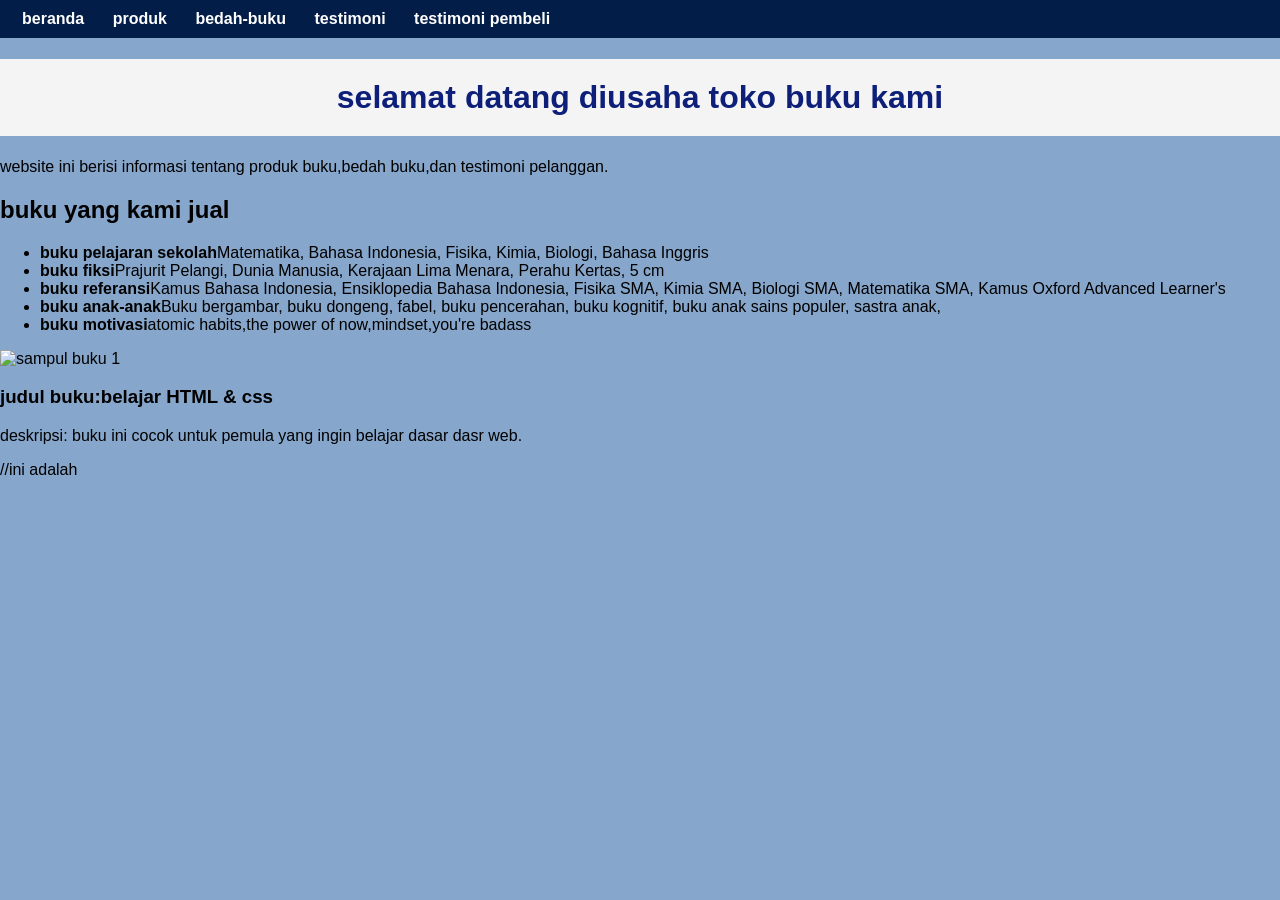
==== index.html @ 91b483eb "Add files via upload" ====
<!DOCTYPE html>
<html lang="id">
<head>
<meta chartest="UTF-8">
<meta name="viewreport" content="width=device-width, intial-scaled=1.0">
<title>profil usaha buku</title>
<link rel="stylesheet"href="style.css" />
</head>
<body>
    <nav> <a href="index.html">beranda</a>
    <a href="produk.html">produk</a>
    <a href="bedah-buku.html">bedah-buku</a>
    <a href="testimoni.html">testimoni</a>
    <a href="tampil-testimoni.html">testimoni pembeli</a>
</nav>
    <h1>selamat datang diusaha toko buku kami</h1>
    <p>website ini berisi informasi tentang produk buku,bedah buku,dan testimoni pelanggan.</p>
</body>
</html>
    
</section>
 <h2>buku yang kami jual</h2>
<ul>
    <li><strong>buku pelajaran sekolah</strong>Matematika, Bahasa Indonesia, Fisika, Kimia, Biologi, Bahasa Inggris </li>
    <li><strong>buku fiksi</strong>Prajurit Pelangi, Dunia Manusia, Kerajaan Lima Menara, Perahu Kertas, 5 cm</li>
    <li><strong>buku referansi</strong>Kamus Bahasa Indonesia, Ensiklopedia Bahasa Indonesia, Fisika SMA, Kimia SMA, Biologi SMA, Matematika SMA, Kamus Oxford Advanced Learner's</li>
    <li><strong>buku anak-anak</strong>Buku bergambar, buku dongeng, fabel, buku pencerahan, buku kognitif, buku anak sains populer, sastra anak,</li>
    <li><strong>buku motivasi</strong>atomic habits,the power of now,mindset,you're badass</li>
</ul>
</body>
</html>
<div class="buku">
    <img src="gambar/buku1.jpg" alt="sampul buku 1" width="150">
    <h3>judul buku:belajar HTML & css</h3>
    <p>deskripsi: buku ini cocok untuk pemula yang ingin belajar dasar dasr web.</p>
</div>
<script>
    alert("halo,selamat datang!");
</script>
<script src="script.js"></script>
//ini adalah
---- style.css ----
body{
    background-color:#86a6cb;
    margin:0 ;
    font-family:arial,"microsoft yahei",sans-serif;
}
h1{
    background-color: #f4f4f4;
    color:rgb(13, 31, 120);
    text-align: center;
    padding: 20px;
}
nav{
    background-color:#031d49;
    padding: 10px;
}
nav a{
    color: #ffffff;
    margin: 0 12px;
    text-decoration: none;
    font-weight: bold;
}
.daftar-produk{
    display:grid;
    grid-template-columns: minmax(250px,1fr);
    gap: 20px;
}
.produk{
    background-color: #2663ba
    border 1px solid  #051031;
    padding: 15px;
    border-radius: 10px;
    text-align: center;
    box-shadow: 0 2px 6px rgba(0,0,0,0.1);
}
.produk img {
    width: 150px;
    height: auto;
    border-radius: 5px;
    margin-bottom: 10px;
}
.produk h2{
    font-size: 20px;
    color: #1a6cdf;
}
.produk h3{
    font-size: 16px;
    color: #1F3A5F;
}
.harga{
    font-weight: bold;
    color: #0a1f44;
}
.deskripsi{
    font-size: 14px;
    color: #d4af37;
}
.artikel {
          max-width: 700px;
          margin:auto
          padding 20px;
          background-color: #1F3A5F;
          font-family: 'Georgia',serif;
          line-height:  1.8;
}
.artikel  .penulis{
             font-style: italic;
             color: #C9A24D;
             margin-bottom: 20px;
}
.artikel .sampul{
         width: 180px;
         float: right;
         margin: 0 0 20px 20px;
         border: 1px solid #d4af37;
         box-shadow: 2px 2px 6px rgba(0,0,0,0.1);
}
.artikel blockquote {
           font-style: italic;
           padding-left: 20px;
           margin: 20px 0;
           border-left: 4px #0a1f44;
           color: #1F3A5F;
           background-color: rgb(54, 147, 197);
}
.btn-kembali{
            display: inline-block;
            margin-top: 30px;
            padding: 10px 16px;
            background-color: #1a6cdf;
            color: #C9A24D;
            text-decoration: none;
            border-radius: 4px;
}
.btn-kembali:hover{
    background-color: #1a6cdf;
}
.formulir{
    max-width: 600px;
    margin: auto;
    padding: 20px;
    background-color:#1a6cdf ;
    border-radius: 10px;
    box-shadow:  0 0 10px rgba(0,0,0,0.1);
}
form label{
    display: block;
    margin-top: 10px;
    font-weight: bold;
}
form input,
form select,
form textarea {
    width: 100%;
    padding: 8px;
    margin-top: 5px;
    margin-bottom: 15px;
    border-radius: 5px;
    border: 1px solid #1F3A5F;
}
form button{
    background-color: #C9A24D;
    color: #041a38;
    padding: 10px 15px;
    border: none;
    border-radius: 5px;
    cursor: pointer;
}
form button:hover {
    background-color: #0a1f44;
}
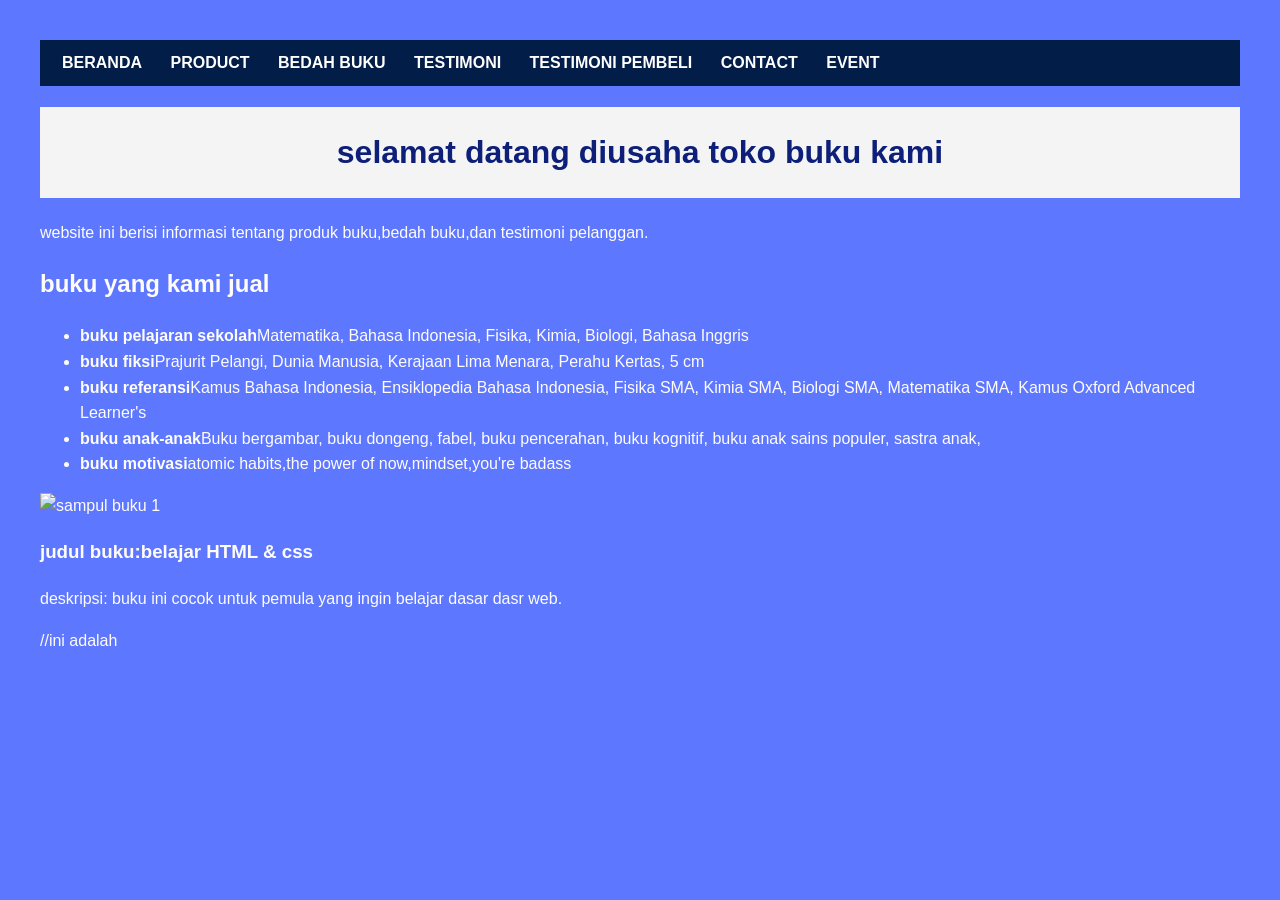
==== commit 3c165e16: "Add files via upload" ====
--- a/index.html
+++ b/index.html
@@ -7,11 +7,13 @@
 <link rel="stylesheet"href="style.css" />
 </head>
 <body>
-    <nav> <a href="index.html">beranda</a>
-    <a href="produk.html">produk</a>
-    <a href="bedah-buku.html">bedah-buku</a>
-    <a href="testimoni.html">testimoni</a>
-    <a href="tampil-testimoni.html">testimoni pembeli</a>
+    <nav> <a href="index.html">BERANDA</a>
+          <a href="produk.html">PRODUCT</a>
+          <a href="bedah-buku.html">BEDAH BUKU</a>
+          <a href="testimoni.html">TESTIMONI</a>
+          <a href="tampil-testimoni">TESTIMONI PEMBELI</a>
+          <a href="kontak.html">CONTACT</a>
+          <a href="event.html">EVENT</a>
 </nav>
     <h1>selamat datang diusaha toko buku kami</h1>
     <p>website ini berisi informasi tentang produk buku,bedah buku,dan testimoni pelanggan.</p>
--- a/style.css
+++ b/style.css
@@ -21,16 +21,19 @@
 }
 .daftar-produk{
     display:grid;
-    grid-template-columns: minmax(250px,1fr);
+    grid-template-columns: repeat(auto-fit,minmax(250px,1fr));
     gap: 20px;
+    padding: 20px;
 }
 .produk{
-    background-color: #2663ba
+    background-color: #557db5
     border 1px solid  #051031;
     padding: 15px;
     border-radius: 10px;
     text-align: center;
     box-shadow: 0 2px 6px rgba(0,0,0,0.1);
+    margin: 0 10px 20px 10px;
+    max-width: 300px;
 }
 .produk img {
     width: 150px;
@@ -40,7 +43,7 @@
 }
 .produk h2{
     font-size: 20px;
-    color: #1a6cdf;
+    color: #304f7b;
 }
 .produk h3{
     font-size: 16px;
@@ -52,13 +55,13 @@
 }
 .deskripsi{
     font-size: 14px;
-    color: #d4af37;
+    color: #07070e;
 }
 .artikel {
           max-width: 700px;
           margin:auto
           padding 20px;
-          background-color: #1F3A5F;
+          background-color: #4e8ee8;
           font-family: 'Georgia',serif;
           line-height:  1.8;
 }
@@ -100,7 +103,7 @@
     padding: 20px;
     background-color:#1a6cdf ;
     border-radius: 10px;
-    box-shadow:  0 0 10px rgba(0,0,0,0.1);
+    box-shadow:  0 0 10px rgba(63, 80, 235, 0.1);
 }
 form label{
     display: block;
@@ -127,4 +130,22 @@
 }
 form button:hover {
     background-color: #0a1f44;
-}+}
+body {
+    margin: 0;
+    padding: 0;
+    font-family: -apple-system, BlinkMacSystemFont, "Segoe UI", Roboto, Helvetica, Arial, sans-serif;
+    background-color: #ffffff;
+    color: #eeefff;
+    line-height: 1.6;
+}
+
+
+body {
+    font-family: sans-serif;
+    background-color: #5d78ff;
+    color: #fffcfc;
+    padding: 40px;
+    margin: 0;
+}
+
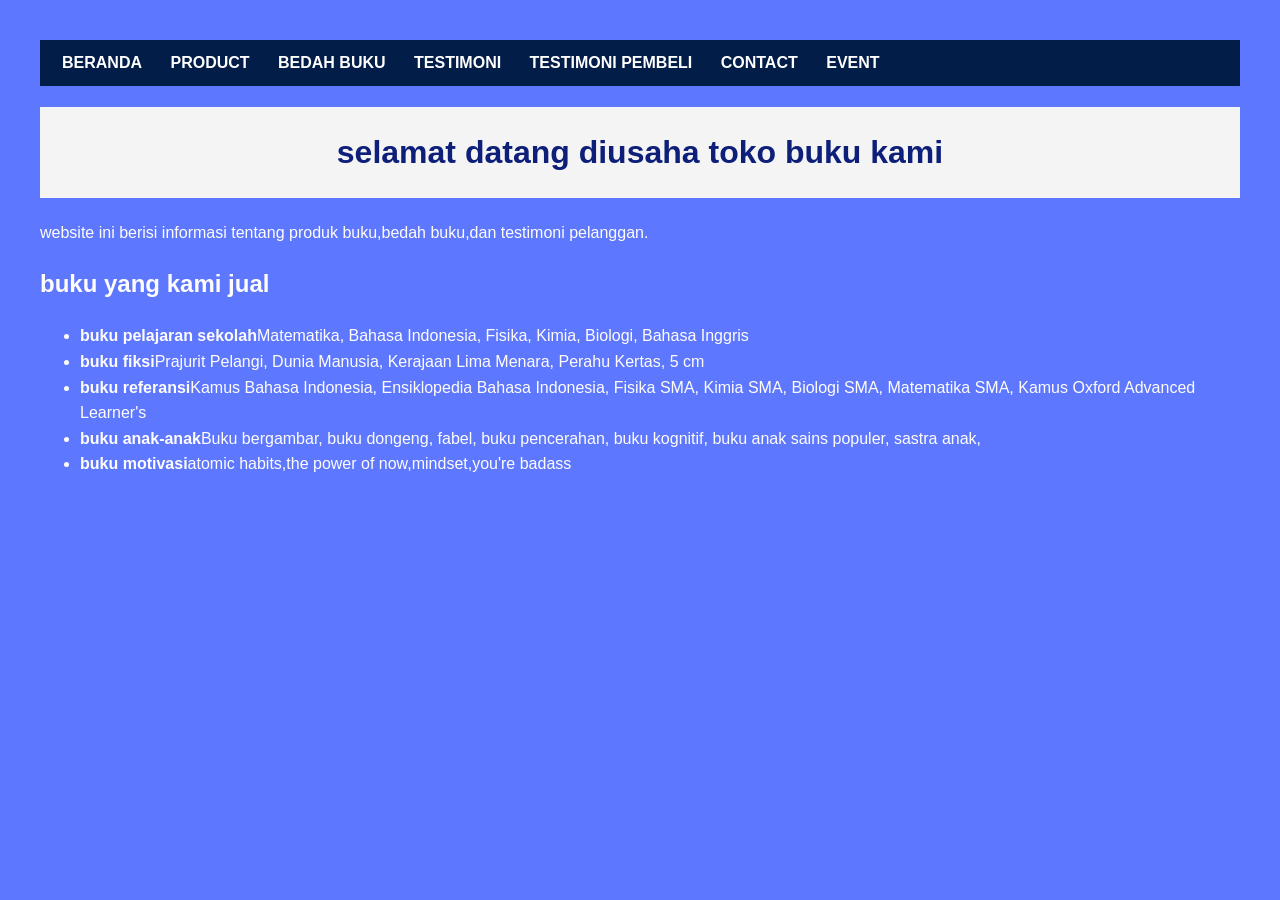
==== commit b4b2416f: "Update index.html" ====
--- a/index.html
+++ b/index.html
@@ -31,13 +31,7 @@
 </ul>
 </body>
 </html>
-<div class="buku">
-    <img src="gambar/buku1.jpg" alt="sampul buku 1" width="150">
-    <h3>judul buku:belajar HTML & css</h3>
-    <p>deskripsi: buku ini cocok untuk pemula yang ingin belajar dasar dasr web.</p>
-</div>
 <script>
-    alert("halo,selamat datang!");
+    alert("ni hao,selamat datang!");
 </script>
 <script src="script.js"></script>
-//ini adalah
